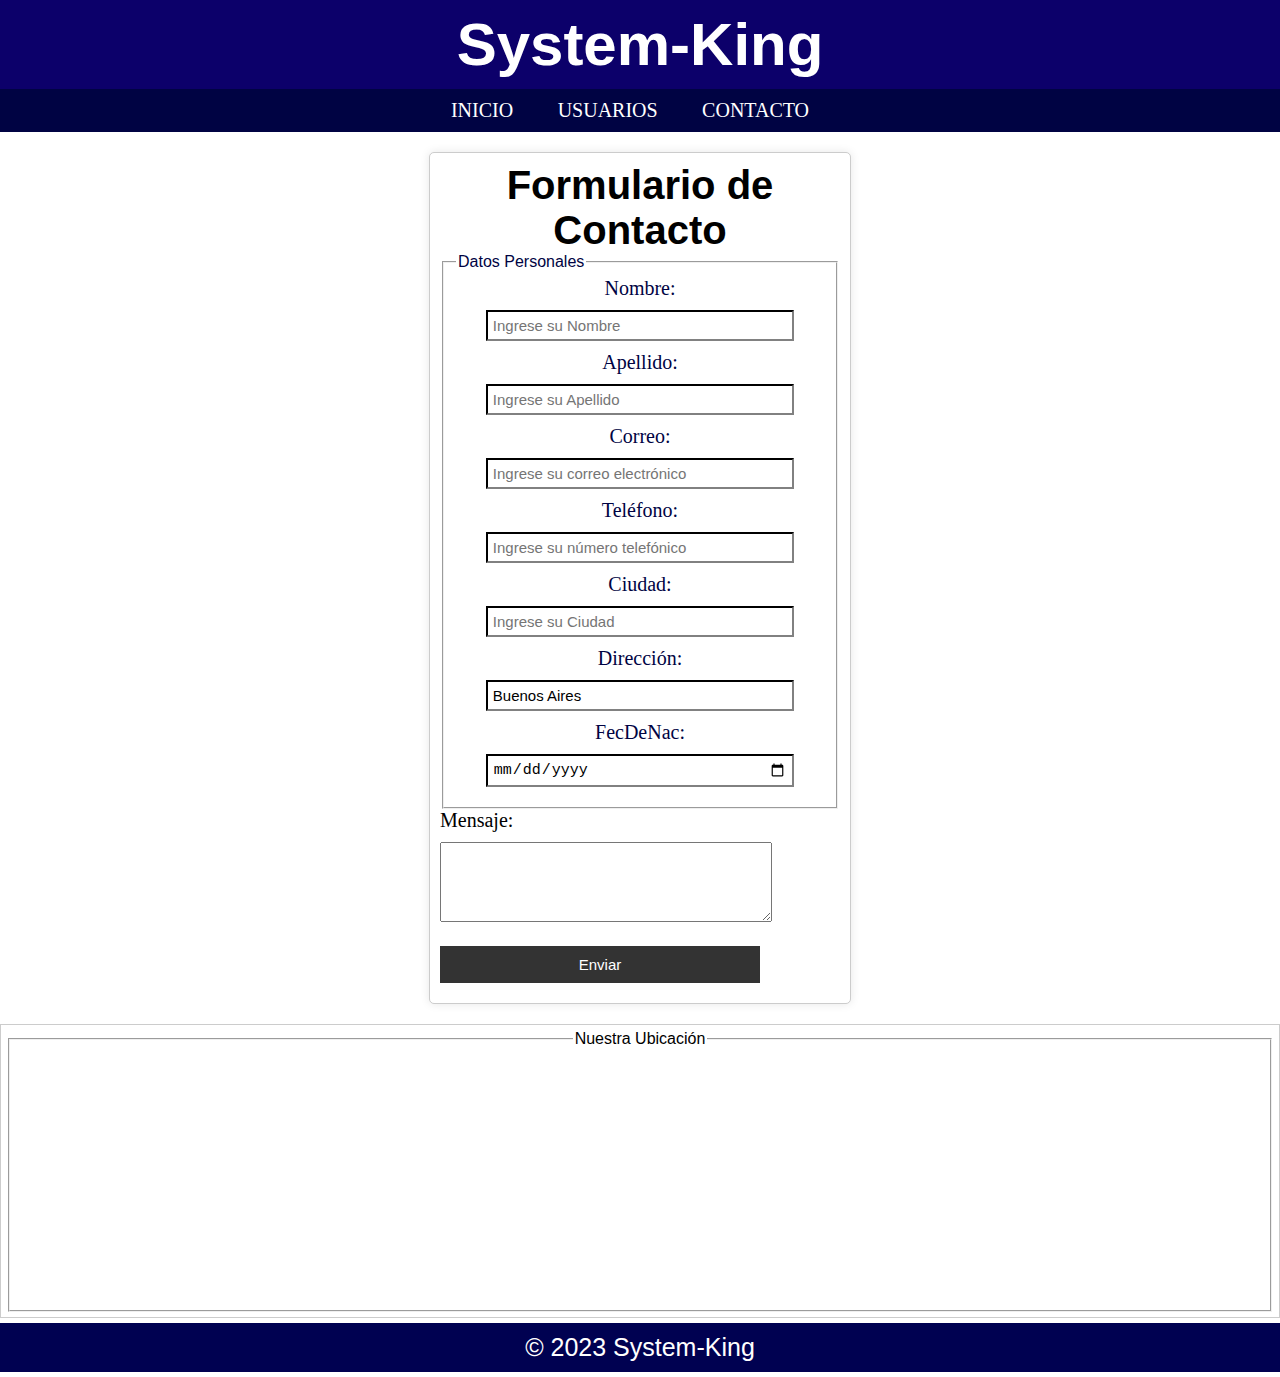
==== contacto.html @ 99a5100f "Add files via upload" ====
<!DOCTYPE html>
<html lang="es">
<head>
    <meta charset="UTF-8">
    <meta name="viewport" content="width=device-width, initial-scale=1.0">
    <link rel="icon" type="icon" href="img/favicon.ico">
    <link rel="stylesheet" href="style.css">
    <title>Contacto</title>
</head>
<body>
    <header>
        <h1>System-King</h1>
    </header>

    <div class="menu">
        <nav>
            <ul>
                <li><a href="index.html">INICIO</a></li>
                <li><a href="usuarios.html">USUARIOS</a></li>
                <li><a href="contacto.html">CONTACTO</a></li>
            </ul>
    </div>

    <div class="contact-form">
        
        <h2>Formulario de Contacto</h2>
        <fieldset>
            <legend>Datos Personales</legend>
            
            <form action="show_data.html" method="post">
                <label for="nombre">Nombre:</label>
                <input type="text" id="nombre" name="nombre" placeholder="Ingrese su Nombre" required>
                
                <label for="apellido">Apellido:</label>
                <input type="text" id="apellido" name="apellido" placeholder="Ingrese su Apellido">
                
                <label for="correo">Correo:</label>
                <input type="email" id="correo" name="correo" placeholder="Ingrese su correo electrónico">
                
                <label for="telefono">Teléfono:</label>
                <input type="tel" id="telefono" name="telefono" placeholder="Ingrese su número telefónico" required>
                
                <label for="ciudad">Ciudad:</label>
                <input type="text" id="ciudad" name="ciudad" placeholder="Ingrese su Ciudad">
                
                <label for="direccion">Dirección:</label>
                <input type="text" id="direccion" name="direccion" value="Buenos Aires">
                
                <label for="birthdate">FecDeNac:</label>
                <input type="date" name="birthdate">
                
            </form>
        </fieldset>
        
        <label for="mensaje">Mensaje:</label>
        <textarea id="mensaje" name="mensaje" rows="4" required></textarea>
        
        <input type="submit" value="Enviar">
    </div>
    
    <div class="location">
        <fieldset>
            <legend>Nuestra Ubicación</legend>
            <div class="map-container">
                <iframe src="https://www.google.com/maps/embed?pb=!1m18!1m12!1m3!1d3276.559743681227!2d-58.63354371051674!3d-34.79185699753999!2m3!1f0!2f0!3f0!3m2!1i1024!2i768!4f13.1!3m3!1m2!1s0x95bcc5925425fb9b%3A0xb6680e29203b8739!2sCUDI.%20Centro%20Universitario%20de%20la%20Innovaci%C3%B3n.%20Gonz%C3%A1lez%20Cat%C3%A1n!5e0!3m2!1ses-419!2sar!4v1695254471014!5m2!1ses-419!2sar" style="border:0;" allowfullscreen="" loading="lazy" referrerpolicy="no-referrer-when-downgrade"></iframe>
            </div>
        </fieldset>
    </div>
    <footer>
        <p>&copy; 2023 System-King</p>
    </footer>
</body>
</html>
---- style.css ----
body, h1, h2, h3, p, ul {
    margin: 0;
    padding: 0;
    
}

h1 {
    text-align: center;
    font-size: 60px;
    font-family: 'Lucida Sans', 'Lucida Sans Regular', 'Lucida Grande', 'Lucida Sans Unicode', Geneva, Verdana, sans-serif;
}

h3 {
    text-align: center;
    font-size: 30px;
    color: #0c006a;
    font-family: 'Franklin Gothic Medium', 'Arial Narrow', Arial, sans-serif;
    margin: 20px;
}

body {
    font-family: Arial, sans-serif;
    background-color: #ffffff; 
}

header {
    background-color: #0c006a;
    color: #fff;
    padding: 10px;
      
}
/*Titulo*/
h1{
    animation: textAnimation 1.5s ease-in-out 0.5s forwards; 
}

@keyframes textAnimation {
    0% {
        transform: scale(1);
        opacity: 0;
    }
    100% {
        transform: scale(1.2);
        opacity: 1;
    }
}

/*bloque de informacion*/
.informacion {
    max-width: 800px;
    margin: 0 auto;
    padding: 20px;
    background-color: #fff;
    border-radius: 5px;
    box-shadow: 0 0 10px rgba(0, 0, 0, 0.1);
}

.informacion h1 {
    font-size: 24px;
    margin-bottom: 10px;
    text-align: center;
    color: #0c006a;
}

.informacion p {
    font-size: 20px;
    line-height: 1.5;
    margin-bottom: 15px;
    font-family: 'Times New Roman', Times, serif;
}

.informacion ul {
    list-style: disc;
    margin-left: 20px;
}

.informacion li {
    font-size: 16px;
    line-height: 1.5;
}

/*BARRA DE NAVEGACION*/
nav{
    background-color: #000343;  
    
}

nav ul {
    list-style: none;
    text-align: center;
    padding: 10px;
    
}

nav ul li {
    display: inline-block;
    margin-right: 20px;
}

nav a {
    text-decoration: none;
    color: #fff;
    font-family: 'Times New Roman', Times, serif;
    font-size: 20px;
    padding: 10px;
}

nav ul li a:hover {
    background-color: #fff;
    color: #333;
    border-radius: 5px;
}


.responsive-table {
    display: flex;
    flex-wrap: wrap;
    justify-content: center;
}


.responsive-table a {
    margin: 5px; 
}


/*codigo para las tablas*/
table {
    width: 80%;
    margin: 30px auto;
    border-collapse: collapse;
    border: 2px solid #030060;
}

tr:nth-child(even) {
    background-color: #f2f2f2;
}

tr:nth-child(odd) {
    background-color: #ffffff;
}

th {
    padding: 10px;
    text-align: left;
    border-bottom: 1px solid #ccc;
    background-color: #444;
    color: white;
}

td {
    padding: 20px;
    text-align: left;
    border-bottom: 1px solid #ccc;
}

td img {
    max-width: 100px;
    height: auto;
}

tr:hover {
    background-color: #eee;
}

form {
    text-align: center;
}

input {
    padding: 5px;
    font-size: 20px;
    border-color: rgb(45, 45, 45);
}

input[type="submit"] {
    background-color: #333;
    color: white;
    padding: 5px 10px;
    border: none;
    cursor: pointer;
    font-size: 20px;
}

/* codigo pagina contacto*/
.contact-form {
    background-color: #fff;
    border: 1px solid #ccc;
    padding: 10px;
    margin: 20px auto;
    max-width: 400px;
    border-radius: 5px;
    box-shadow: 0 0 10px rgba(0, 0, 0, 0.1);
}

.contact-form h2 {
    font-size: 40px;
    font-family: Arial, Helvetica, sans-serif;
    text-align: center;
}

.contact-form fieldset {
    text-align: left;
    color: #000343;
}

.contact-form label {
    font-size: 20px;
    font-family: 'Times New Roman', Times, serif;
}

.contact-form input,
.contact-form textarea {
    width: 80%;
    padding: 5px;
    margin: 10px 0;
    font-size: 15px;
}

.contact-form input[type="submit"] {
    background-color: #333;
    color: #fff;
    font-size: 15px;
    padding: 10px 10px;
    border: none;
    cursor: pointer;
}

/* CODIGO USUARIOS */
table.usu {
    margin: 0 auto;
    border-collapse: collapse;
    border: 2px solid #020c56;
    width: 30%;
    margin-bottom: 20px;
}

table.usu td {
    padding: 15px;
}

table.usu input[type="text"],
table.usu input[type="password"],
table.usu input[type="email"] {
    width: 80%;
    padding: 3px;
    font-size: 15px;
    margin-bottom: 5px;
}

table.usu input[type="submit"] {
    background-color: #333;
    color: white;
    font-size: 20px;
    padding: 10px 10px;
    border: none;
    cursor: pointer;
}

/*CODIGO GPS*/
.location {
    background-color: #fff;
    border: 1px solid #ccc;
    padding: 5px;
    margin: 5px auto;
    text-align: center;
}

.map-container {
    position: relative;
    overflow: hidden;
    padding-bottom: 20%;
}

.map-container iframe {
    position: absolute;
    top: 0;
    left: 20%;
    width: 60%;
    height: 100%;
}

/*CODIGO INICIO PRODUCTOS*/
.grid-container {
    display: grid;
    grid-template-columns: repeat(3, 1fr);
    gap: 5px;
    margin-top: 25px;
}

.grid-item {
    text-align: center;
    background-color: #fff;
    padding: 5px;
    border-radius: 5px;
    border: 2px solid;
    border-color: #000b54;
    box-shadow: 0 0 10px rgba(0, 0, 0, 0.1);
}

.grid-container :hover {
    background-color: #eee;
}

.grid-item img {
    max-width: 100px;
    height: auto;
}

.grid-item h2 {
    font-size: 24px;
    margin-top: 10px;
    color: #0c006a;
}

.grid-item p {
    font-size: 20px;
    line-height: 1.5;
}

.grid-item p:last-child {
    font-weight: bold;
}

/*CODIGO VIDEOS*/
.video {
    display: flex;
    flex-wrap: wrap;
    justify-content: center;
}

.video-container {
    margin: 10px;
    flex: 0 0 calc(40% - 20px); 
    max-width: calc(40% - 20px); 
    overflow: hidden;
    position: relative;
    padding-bottom: 20%;
}

.video-container iframe {
    position: absolute;
    width: 100%;
    height: 100%;
    top: 0;
    left: 0;
}

/*PIE DE PAGINA*/
footer p{
    background-color: #000151;
    color: white;
    text-align: center;
    padding: 10px;
    font-size: 25px;
}





@media (max-width: 768px) {
    header {
        text-align: center;
    }

    .grid-container {
        grid-template-columns: 1fr;
    }

    nav ul {
        text-align: center;
       
    }

    section.informacion {
        text-align: center;
        padding: 10px;
    }

    table {
        font-size: 14px;
    }

    table img {
        width: 80px;
    }

    .video-container {
        margin: 10px;
        flex: 0 0 calc(50% - 20px);
        max-width: calc(50% - 20px);
    }

    .video-container iframe {
        width: 100%;
        height: auto;
    }

    .usu {
        width: 100%;
    }

    .usu td {
        padding: 10px;
    }

    .usu input[type="text"],
    .usu input[type="password"],
    .usu input[type="email"] {
        width: 100%;
    }

    .usu input[type="submit"] {
        width: 100%;
    }

    footer {
        background-color: #000151;
        color: white;
        text-align: center;
        padding: 10px;
    }

    
}

@media (min-width: 768px) and (max-width: 1024px) {
    header {
        text-align: center;
    }

    nav ul {
        text-align: center;
        margin-top: 10px;
    }

    section.informacion {
        text-align: center;
        padding: 10px;
    }

    table {
        font-size: 14px;
        width: 50%;
        height: auto;
    }

    table img {
        width: 80px;
        height: auto;
    }

    footer {
        background-color: #000151;
        color: white;
        text-align: center;
        padding: 10px;
    }
}
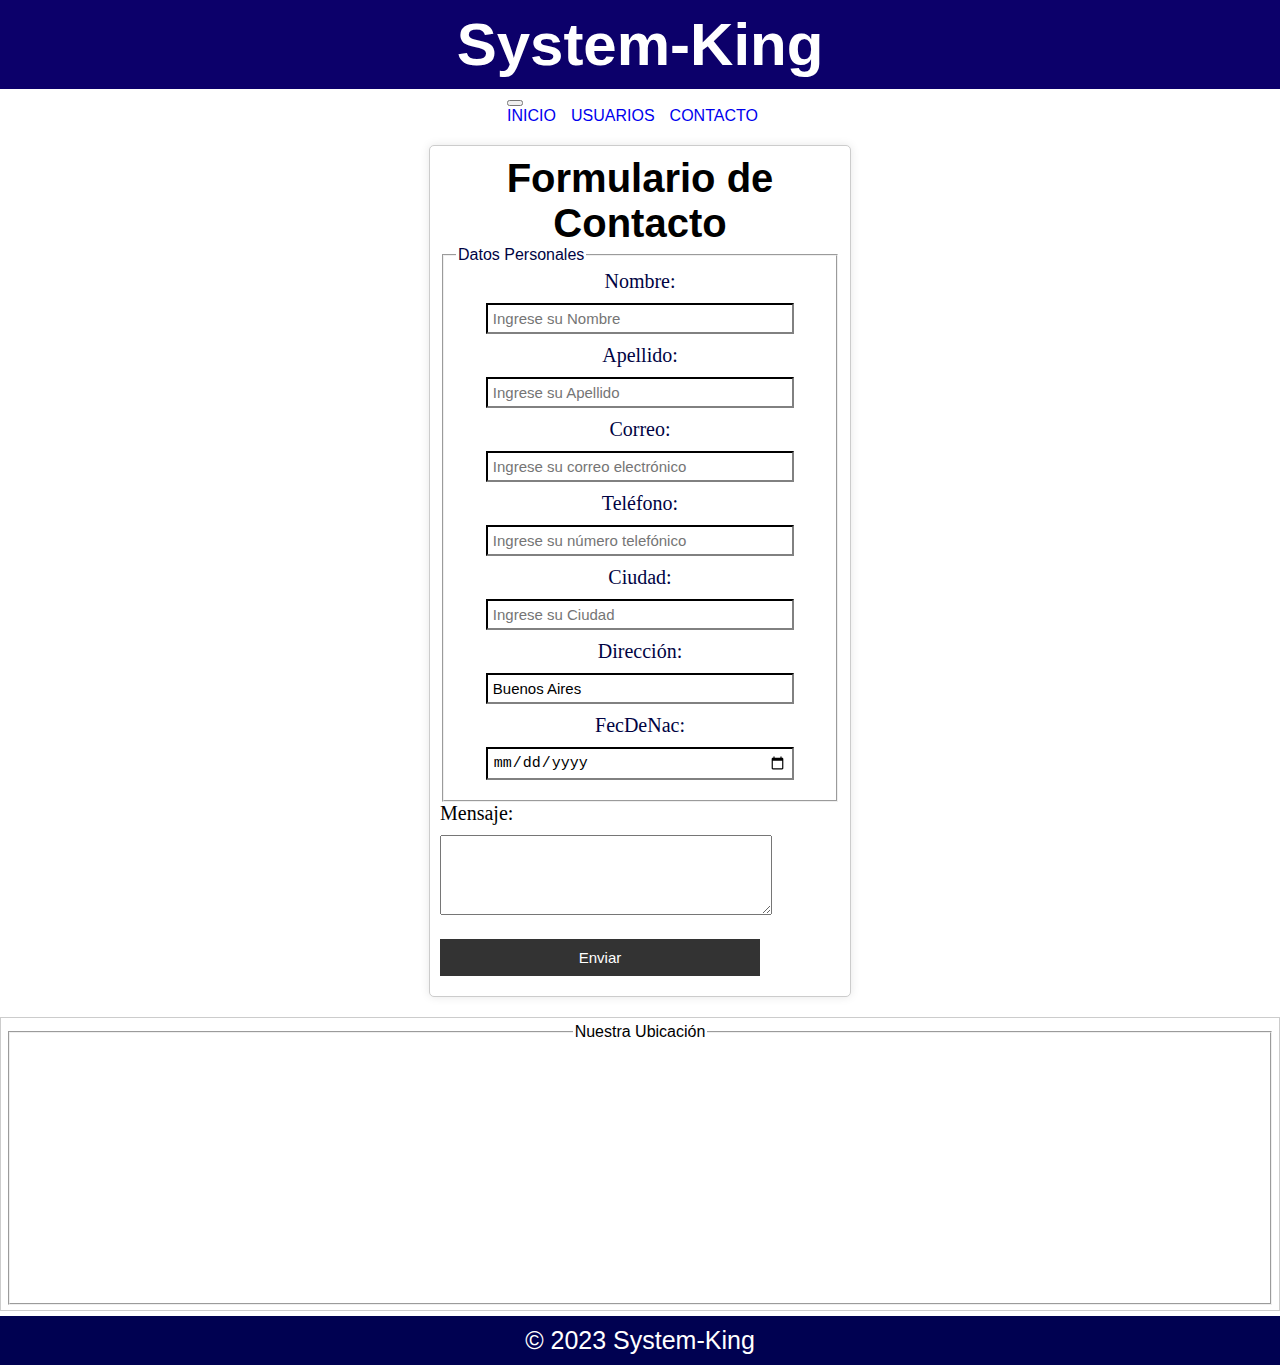
==== commit 51144b54: "Add files via upload" ====
--- a/contacto.html
+++ b/contacto.html
@@ -5,21 +5,42 @@
     <meta name="viewport" content="width=device-width, initial-scale=1.0">
     <link rel="icon" type="icon" href="img/favicon.ico">
     <link rel="stylesheet" href="style.css">
-    <title>Contacto</title>
+    <link href="https://cdn.jsdelivr.net/npm/bootstrap@5.1.3/dist/css/bootstrap.min.css" rel="stylesheet" integrity="sha384-1BmE4kWBq78iYhFldvKuhfTAU6auU8tT94WrHftjDbrCEXSU1oBoqyl2QvZ6jIW3" crossorigin="anonymous">
+    <script src="https://cdn.jsdelivr.net/npm/@popperjs/core@2.10.2/dist/umd/popper.min.js" integrity="sha384-7+zCNj/IqJ95wo16oMtfsKbZ9ccEh31eOz1HGyDuCQ6wgnyJNSYdrPa03rtR1zdB" crossorigin="anonymous"></script>
+    <script src="https://cdn.jsdelivr.net/npm/bootstrap@5.1.3/dist/js/bootstrap.min.js" integrity="sha384-QJHtvGhmr9XOIpI6YVutG+2QOK9T+ZnN4kzFN1RtK3zEFEIsxhlmWl5/YESvpZ13" crossorigin="anonymous"></script>
+    <script src="https://code.jquery.com/jquery-3.2.1.slim.min.js" integrity="sha384-KJ3o2DKtIkvYIK3UENzmM7KCkRr/rE9/Qpg6aAZGJwFDMVNA/GpGFF93hXpG5KkN" crossorigin="anonymous"></script>
+    <script src="https://cdnjs.cloudflare.com/ajax/libs/popper.js/1.12.9/umd/popper.min.js" integrity="sha384-ApNbgh9B+Y1QKtv3Rn7W3mgPxhU9K/ScQsAP7hUibX39j7fakFPskvXusvfa0b4Q" crossorigin="anonymous"></script>
+    <script src="https://maxcdn.bootstrapcdn.com/bootstrap/4.0.0/js/bootstrap.min.js" integrity="sha384-JZR6Spejh4U02d8jOt6vLEHfe/JQGiRRSQQxSfFWpi1MquVdAyjUar5+76PVCmYl" crossorigin="anonymous"></script>  
+    <title>System-King</title>
 </head>
 <body>
     <header>
-        <h1>System-King</h1>
+            <h1>System-King</h1>   
     </header>
+    
+    <div class="menu">
+            <nav class="navbar navbar-expand-sm navbar-light bg-light">
+                <button class="navbar-toggler" type="button" data-toggle="collapse" data-target="#opciones">
+                  <span class="navbar-toggler-icon"></span>
+                </button>
+            
+                <div class="collapse navbar-collapse" id="opciones">   
+                  <ul class="navbar-nav">
+                    <li class="nav-item">
+                      <a class="nav-link" href="index.html">INICIO</a></a>
+                    </li>
+                    <li class="nav-item">
+                      <a class="nav-link" href="usuarios.html">USUARIOS</a>
+                    </li>
+                    <li class="nav-item">
+                      <a class="nav-link" href="contacto.html">CONTACTO</a>
+                    </li>            
+                  </ul>
+                </div>
+              </nav>
+    </div>
+    
 
-    <div class="menu">
-        <nav>
-            <ul>
-                <li><a href="index.html">INICIO</a></li>
-                <li><a href="usuarios.html">USUARIOS</a></li>
-                <li><a href="contacto.html">CONTACTO</a></li>
-            </ul>
-    </div>
 
     <div class="contact-form">
         
--- a/style.css
+++ b/style.css
@@ -80,50 +80,38 @@
 }
 
 /*BARRA DE NAVEGACION*/
-nav{
-    background-color: #000343;  
+
+.menu {
+    display: flex;
+    justify-content: center;
     
 }
 
-nav ul {
+.navbar {
+    display: inline-block;
+   
+}
+
+.navbar-nav {
     list-style: none;
-    text-align: center;
-    padding: 10px;
+    display: flex;
+    justify-content: center;
+    padding: 0;
+}
+
+.nav-item {
+    margin-right: 15px;
+    border: 2px;
+}
+
+.nav-link {
     
-}
-
-nav ul li {
-    display: inline-block;
-    margin-right: 20px;
-}
-
-nav a {
     text-decoration: none;
-    color: #fff;
-    font-family: 'Times New Roman', Times, serif;
-    font-size: 20px;
-    padding: 10px;
-}
-
+}
 nav ul li a:hover {
-    background-color: #fff;
-    color: #333;
+    background-color: rgb(115, 113, 129);
     border-radius: 5px;
 }
-
-
-.responsive-table {
-    display: flex;
-    flex-wrap: wrap;
-    justify-content: center;
-}
-
-
-.responsive-table a {
-    margin: 5px; 
-}
-
-
 /*codigo para las tablas*/
 table {
     width: 80%;
@@ -368,10 +356,6 @@
         grid-template-columns: 1fr;
     }
 
-    nav ul {
-        text-align: center;
-       
-    }
 
     section.informacion {
         text-align: center;
@@ -422,6 +406,12 @@
         padding: 10px;
     }
 
+    .menu {
+        display: flex;
+        justify-content: left;
+        
+    }
+
     
 }
 
@@ -430,10 +420,6 @@
         text-align: center;
     }
 
-    nav ul {
-        text-align: center;
-        margin-top: 10px;
-    }
 
     section.informacion {
         text-align: center;
@@ -457,4 +443,9 @@
         text-align: center;
         padding: 10px;
     }
-}
+    .menu {
+        display: flex;
+        justify-content: center;
+        
+    }
+}
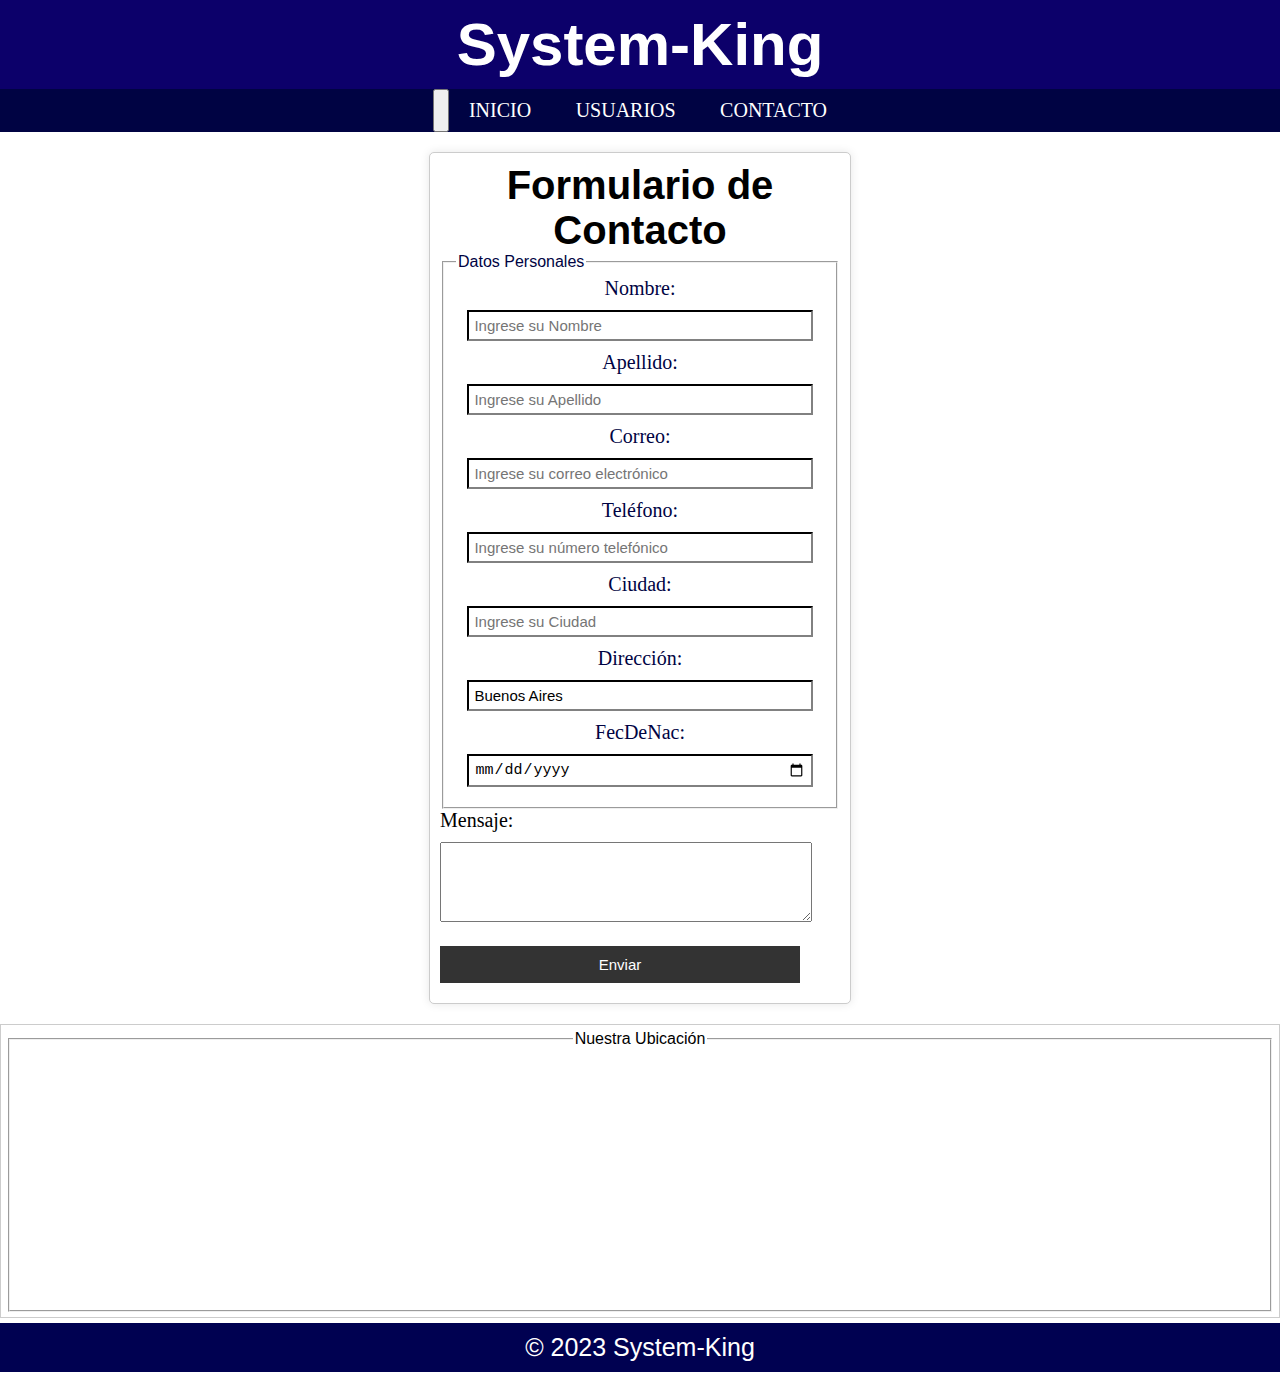
==== commit 55d40a31: "Add files via upload" ====
--- a/contacto.html
+++ b/contacto.html
@@ -18,27 +18,28 @@
             <h1>System-King</h1>   
     </header>
     
-    <div class="menu">
-            <nav class="navbar navbar-expand-sm navbar-light bg-light">
-                <button class="navbar-toggler" type="button" data-toggle="collapse" data-target="#opciones">
-                  <span class="navbar-toggler-icon"></span>
-                </button>
-            
-                <div class="collapse navbar-collapse" id="opciones">   
-                  <ul class="navbar-nav">
-                    <li class="nav-item">
-                      <a class="nav-link" href="index.html">INICIO</a></a>
-                    </li>
-                    <li class="nav-item">
-                      <a class="nav-link" href="usuarios.html">USUARIOS</a>
-                    </li>
-                    <li class="nav-item">
-                      <a class="nav-link" href="contacto.html">CONTACTO</a>
-                    </li>            
-                  </ul>
-                </div>
-              </nav>
-    </div>
+    <nav class="navbar navbar-expand-lg navbar-dark bg-dark">
+      <a class="navbar-brand" href="#"> </a>
+      <button class="navbar-toggler" type="button" data-toggle="collapse" data-target="#navbarNav" aria-controls="navbarNav" aria-expanded="false" aria-label="Toggle navigation">
+        <span class="navbar-toggler-icon"></span>
+      </button>
+   <div class="collapse navbar-collapse" id="navbarNav">
+      <ul class="navbar-nav">
+          <li class="nav-item active">
+             
+            <a class="nav-link" href="index.html">INICIO </a>
+          </li>
+          <li class="nav-item">
+            <a class="nav-link" href="usuarios.html">USUARIOS</a>
+          </li>
+          <li class="nav-item">
+            <a class="nav-link" href="contacto.html">CONTACTO</a>
+          </li>
+         
+          
+        </ul> 
+      </div>  
+    </nav>
     
 
 
--- a/style.css
+++ b/style.css
@@ -1,3 +1,4 @@
+html,body{overflow-x: hidden}
 body, h1, h2, h3, p, ul {
     margin: 0;
     padding: 0;
@@ -81,36 +82,51 @@
 
 /*BARRA DE NAVEGACION*/
 
-.menu {
+nav{
     display: flex;
+    background-color: #000343;  
     justify-content: center;
     
-}
-
-.navbar {
+ 
+   
+}
+
+nav ul {
+    list-style: none;
+    text-align: center;
+    padding: 10px;
+    align-items: center;
+    
+    
+}
+
+nav ul li {
     display: inline-block;
-   
-}
-
-.navbar-nav {
-    list-style: none;
+    margin-right: 20px;
+    
+    
+}
+
+nav a {
+    text-decoration: none;
+    color: #fff;
+    font-family: 'Times New Roman', Times, serif;
+    font-size: 20px;
+    padding: 10px;
+}
+
+ 
+
+
+.responsive-table {
     display: flex;
+    flex-wrap: wrap;
     justify-content: center;
-    padding: 0;
-}
-
-.nav-item {
-    margin-right: 15px;
-    border: 2px;
-}
-
-.nav-link {
-    
-    text-decoration: none;
-}
-nav ul li a:hover {
-    background-color: rgb(115, 113, 129);
-    border-radius: 5px;
+}
+
+
+.responsive-table a {
+    margin: 5px; 
 }
 /*codigo para las tablas*/
 table {
@@ -199,7 +215,7 @@
 
 .contact-form input,
 .contact-form textarea {
-    width: 80%;
+    width: 90%;
     padding: 5px;
     margin: 10px 0;
     font-size: 15px;
